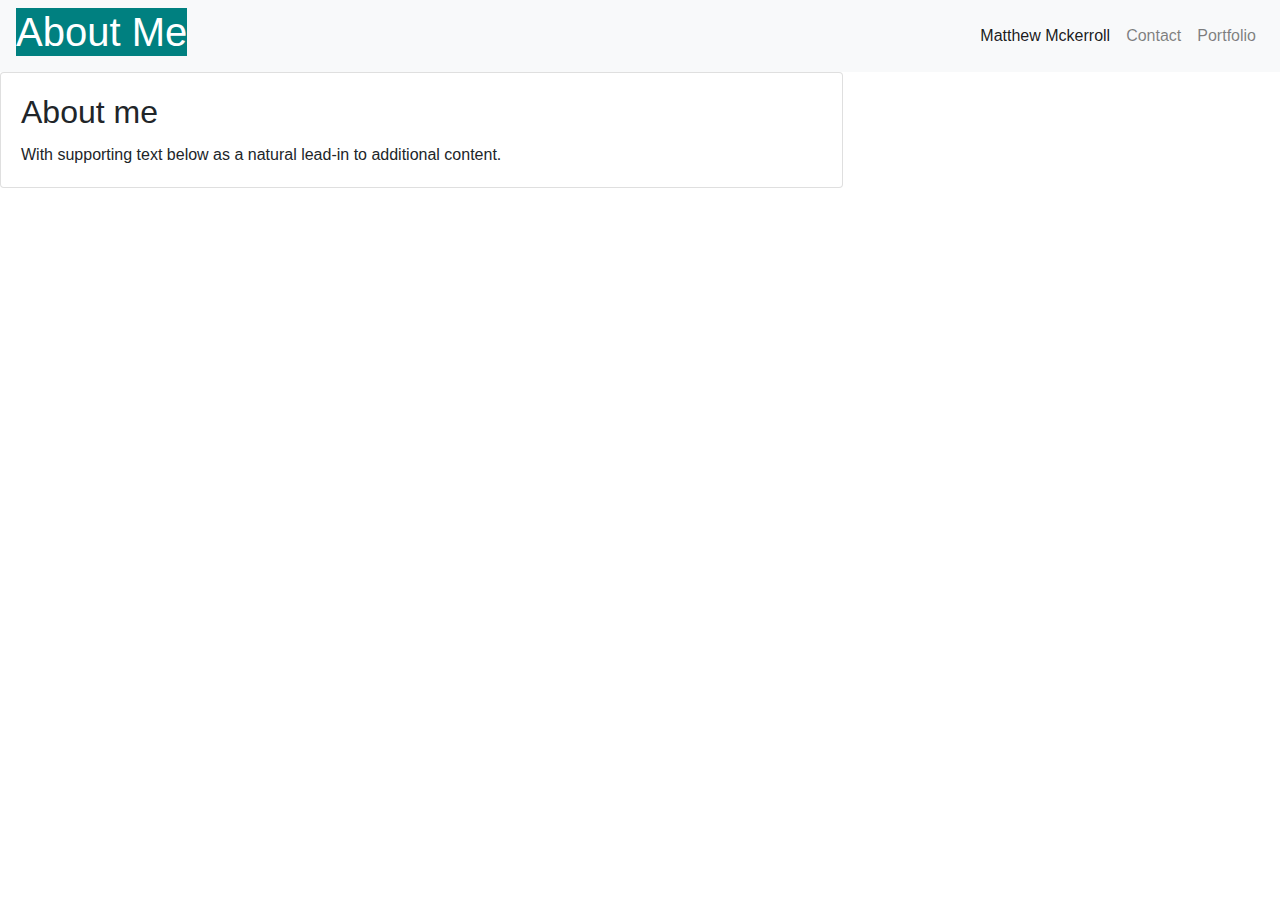
==== index.html @ f3b2108a "added local stylesheet, added more html for about me, added navbar, corrected some styles, starting " ====
<!DOCTYPE html>
<html lang="en-us">
  <head>
    <meta charset="UTF-8">
    <title>Matthew Mckerroll About Me</title>
    <link rel="stylesheet" href="https://stackpath.bootstrapcdn.com/bootstrap/4.5.2/css/bootstrap.min.css" integrity="sha384-JcKb8q3iqJ61gNV9KGb8thSsNjpSL0n8PARn9HuZOnIxN0hoP+VmmDGMN5t9UJ0Z" crossorigin="anonymous">
    <meta name="viewport" content="width=device-width, initial-scale=1">
    <link rel="stylesheet" type="text/css" href="style.css">
  </head>

  <body>
      

      <!-- NAV BAR -->
      <nav class="navbar navbar-expand-lg navbar-light bg-light">
       <!-- <h1 class="p-3 mb-2 bg-primary text-white"><span>About Me</span></h1>-->
       <h1>About Me</h1>
        
        <button class="navbar-toggler" type="button" data-toggle="collapse" data-target="#navbarNavDropdown" aria-controls="navbarNavDropdown" aria-expanded="false" aria-label="Toggle navigation">
          <span class="navbar-toggler-icon"></span>
        </button>
        <div class="collapse navbar-collapse" id="navbarNavDropdown">
          <ul class="navbar-nav ml-auto">
            <li class="nav-item active">
              <a class="nav-link" href="#">Matthew Mckerroll<span class="sr-only">(current)</span></a>
            </li>
            <li class="nav-item">
              <a class="nav-link" href="contact.html">Contact</a>
            </li>
            <li class="nav-item">
              <a class="nav-link" href="portfolio.html">Portfolio</a>
            </li>
           </ul>
        </div>
      </nav>

      <div class="row">
        <div class="col-lg-8">
          <div class="card">
            <div class="card-body">
              <h2 class="card-title">About me</h2>
              <p class="card-text">With supporting text below as a natural lead-in to additional content.</p>
              
            </div>
          </div>
        </div


    
 


       <!-- JS, Popper.js, and jQuery -->
      <script src="https://code.jquery.com/jquery-3.5.1.slim.min.js" integrity="sha384-DfXdz2htPH0lsSSs5nCTpuj/zy4C+OGpamoFVy38MVBnE+IbbVYUew+OrCXaRkfj" crossorigin="anonymous"></script>
      <script src="https://cdn.jsdelivr.net/npm/popper.js@1.16.1/dist/umd/popper.min.js" integrity="sha384-9/reFTGAW83EW2RDu2S0VKaIzap3H66lZH81PoYlFhbGU+6BZp6G7niu735Sk7lN" crossorigin="anonymous"></script>
      <script src="https://stackpath.bootstrapcdn.com/bootstrap/4.5.2/js/bootstrap.min.js" integrity="sha384-B4gt1jrGC7Jh4AgTPSdUtOBvfO8shuf57BaghqFfPlYxofvL8/KUEfYiJOMMV+rV" crossorigin="anonymous"></script>

</body>
---- style.css ----
h1{
    color: white;
    background-color: teal;
}

h2 {

}
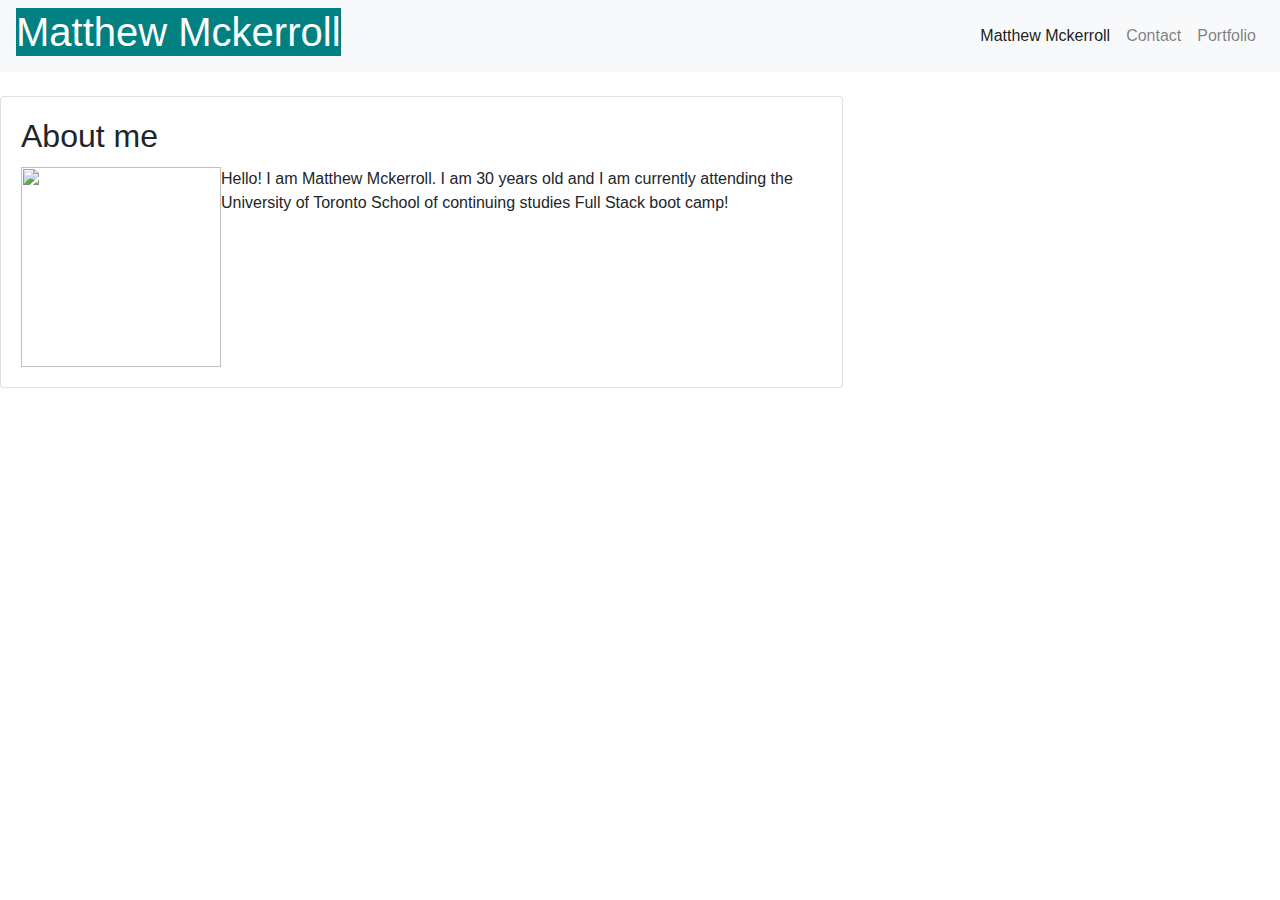
==== commit 2e1bd8b1: "added styles for text on index page. put content into card, added small bio." ====
--- a/index.html
+++ b/index.html
@@ -14,7 +14,7 @@
       <!-- NAV BAR -->
       <nav class="navbar navbar-expand-lg navbar-light bg-light">
        <!-- <h1 class="p-3 mb-2 bg-primary text-white"><span>About Me</span></h1>-->
-       <h1>About Me</h1>
+       <h1>Matthew Mckerroll</h1>
         
         <button class="navbar-toggler" type="button" data-toggle="collapse" data-target="#navbarNavDropdown" aria-controls="navbarNavDropdown" aria-expanded="false" aria-label="Toggle navigation">
           <span class="navbar-toggler-icon"></span>
@@ -35,22 +35,27 @@
       </nav>
 
       <div class="row">
+        <br>
+      </div>
+
+      <div class="row">
         <div class="col-lg-8">
           <div class="card">
             <div class="card-body">
               <h2 class="card-title">About me</h2>
-              <p class="card-text">With supporting text below as a natural lead-in to additional content.</p>
+              <img src="" alt="">
+              <p class="card-text">Hello! I am Matthew Mckerroll. I am 30 years old and I am currently attending the University of Toronto School of continuing studies Full Stack boot camp! </p>
               
             </div>
           </div>
-        </div
+        </div>
 
 
     
  
 
 
-       <!-- JS, Popper.js, and jQuery -->
+       <!-- JS, Popper.js, and jQuery  -->
       <script src="https://code.jquery.com/jquery-3.5.1.slim.min.js" integrity="sha384-DfXdz2htPH0lsSSs5nCTpuj/zy4C+OGpamoFVy38MVBnE+IbbVYUew+OrCXaRkfj" crossorigin="anonymous"></script>
       <script src="https://cdn.jsdelivr.net/npm/popper.js@1.16.1/dist/umd/popper.min.js" integrity="sha384-9/reFTGAW83EW2RDu2S0VKaIzap3H66lZH81PoYlFhbGU+6BZp6G7niu735Sk7lN" crossorigin="anonymous"></script>
       <script src="https://stackpath.bootstrapcdn.com/bootstrap/4.5.2/js/bootstrap.min.js" integrity="sha384-B4gt1jrGC7Jh4AgTPSdUtOBvfO8shuf57BaghqFfPlYxofvL8/KUEfYiJOMMV+rV" crossorigin="anonymous"></script>
--- a/style.css
+++ b/style.css
@@ -1,8 +1,15 @@
 h1{
     color: white;
     background-color: teal;
-}
+} 
 
 h2 {
 
+}
+
+img{
+    float: left;
+
+    width: 200px;
+    height: 200px;
 }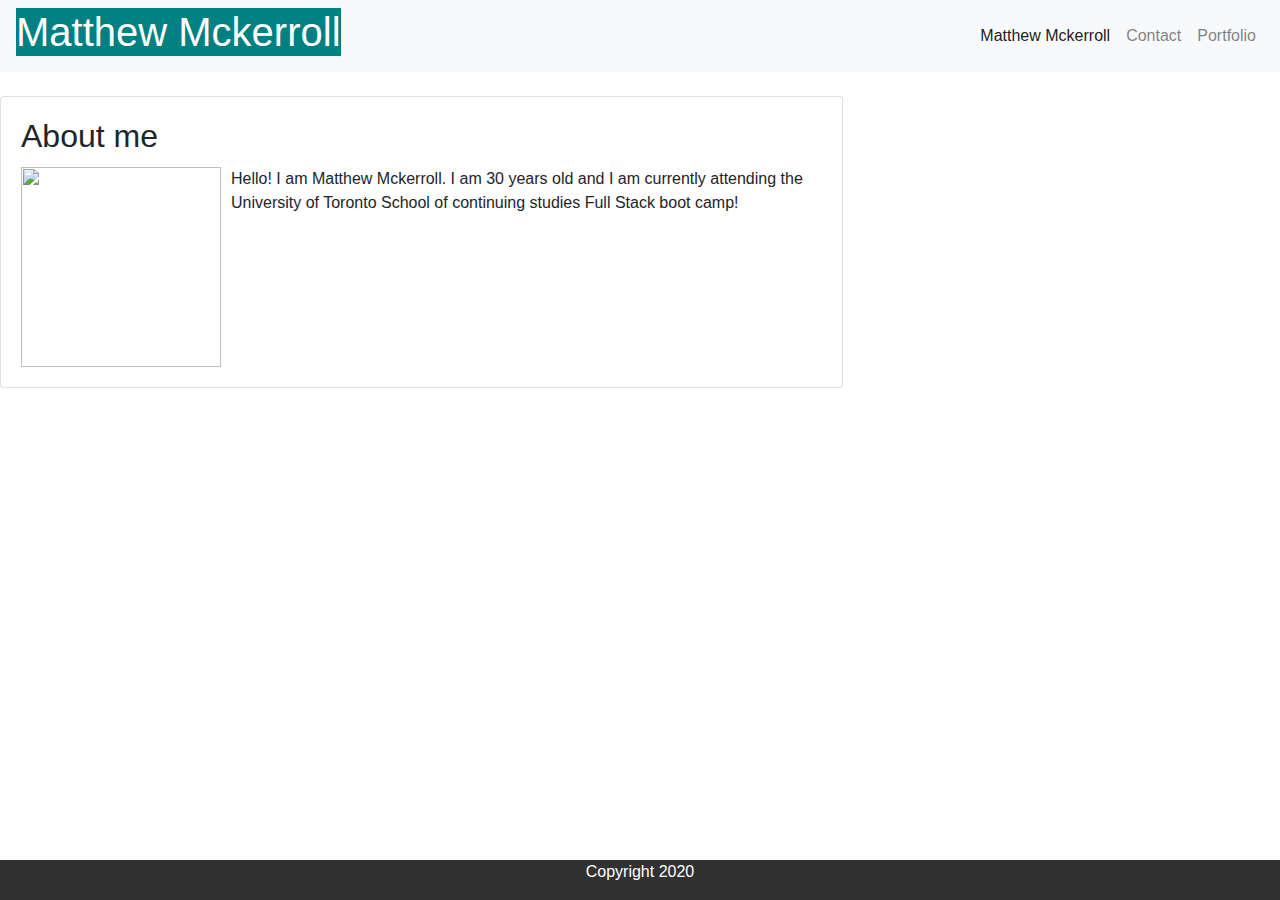
==== commit 475421dc: "added footer, and style for footer" ====
--- a/index.html
+++ b/index.html
@@ -43,14 +43,19 @@
           <div class="card">
             <div class="card-body">
               <h2 class="card-title">About me</h2>
-              <img src="" alt="">
+              <img id="aboutMeImg" src="" alt="">
               <p class="card-text">Hello! I am Matthew Mckerroll. I am 30 years old and I am currently attending the University of Toronto School of continuing studies Full Stack boot camp! </p>
               
             </div>
           </div>
         </div>
 
-
+        <footer>
+          
+              <p>Copyright 2020</p>
+          
+        </footer>
+   
     
  
 
--- a/style.css
+++ b/style.css
@@ -7,9 +7,21 @@
 
 }
 
-img{
+#aboutMeImg {
     float: left;
 
     width: 200px;
     height: 200px;
-}+    margin-right: 10px;
+}
+
+footer {
+    position: fixed;
+    left: 0;
+    bottom: 0;
+    width: 100%;
+    background-color: rgb(49, 49, 49);
+    color: white;
+    text-align: center;
+  }
+  
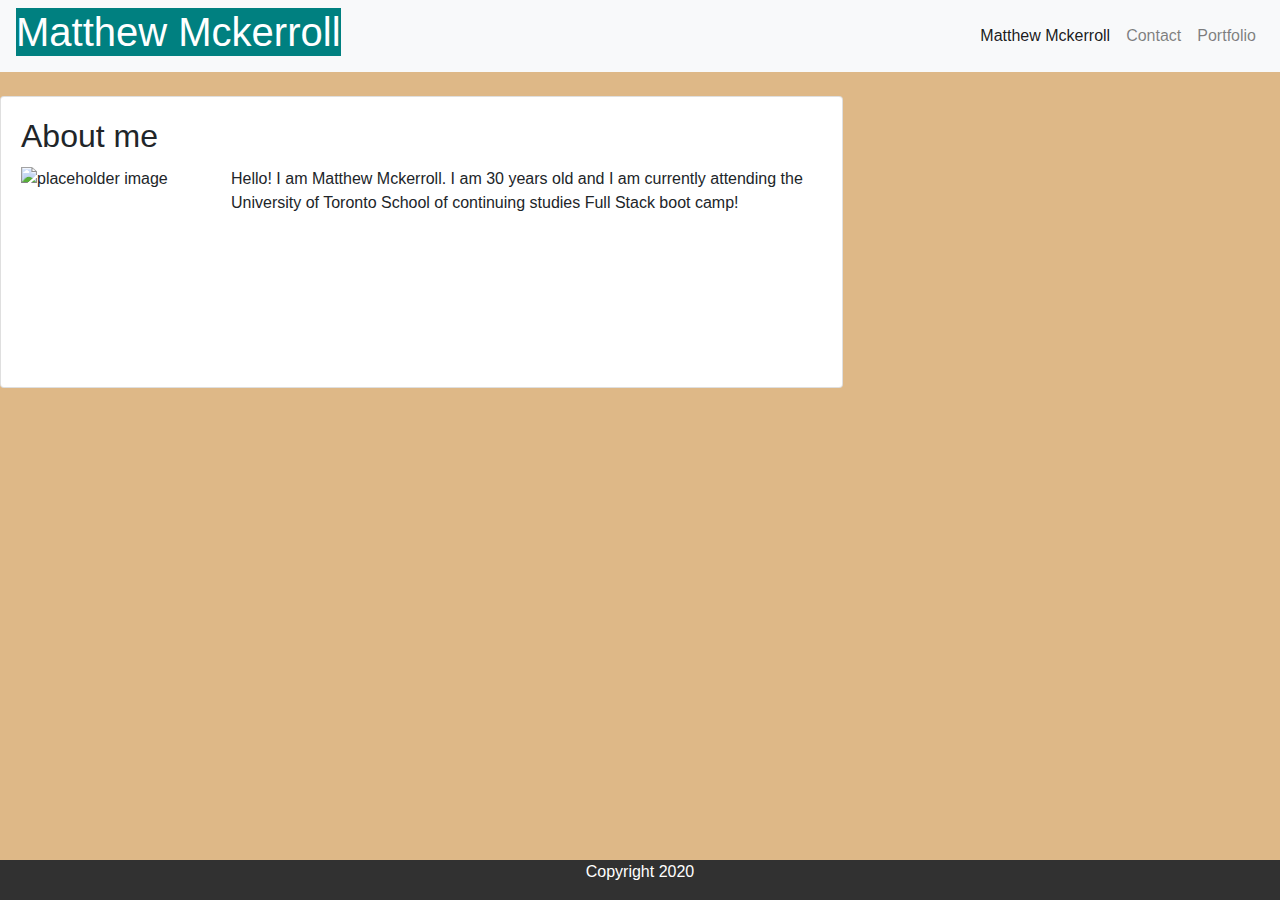
==== commit 012c8f4a: "fixed up some things on index, added link to placeholder image, changed up styling, added margin" ====
--- a/index.html
+++ b/index.html
@@ -3,17 +3,21 @@
   <head>
     <meta charset="UTF-8">
     <title>Matthew Mckerroll About Me</title>
+
+    <!-- bootstrap css link -->
     <link rel="stylesheet" href="https://stackpath.bootstrapcdn.com/bootstrap/4.5.2/css/bootstrap.min.css" integrity="sha384-JcKb8q3iqJ61gNV9KGb8thSsNjpSL0n8PARn9HuZOnIxN0hoP+VmmDGMN5t9UJ0Z" crossorigin="anonymous">
+    <!-- viewport code -->
     <meta name="viewport" content="width=device-width, initial-scale=1">
+    <!-- local stylesheet for style of text and images -->
     <link rel="stylesheet" type="text/css" href="style.css">
   </head>
 
   <body>
       
 
-      <!-- NAV BAR -->
+      <!-- NAV BAR starts here -->
       <nav class="navbar navbar-expand-lg navbar-light bg-light">
-       <!-- <h1 class="p-3 mb-2 bg-primary text-white"><span>About Me</span></h1>-->
+       
        <h1>Matthew Mckerroll</h1>
         
         <button class="navbar-toggler" type="button" data-toggle="collapse" data-target="#navbarNavDropdown" aria-controls="navbarNavDropdown" aria-expanded="false" aria-label="Toggle navigation">
@@ -34,16 +38,18 @@
         </div>
       </nav>
 
+      <!-- adding a little space between the nav bar and the content below -->
       <div class="row">
         <br>
       </div>
 
+      <!-- main content placed into a card -->
       <div class="row">
         <div class="col-lg-8">
           <div class="card">
             <div class="card-body">
               <h2 class="card-title">About me</h2>
-              <img id="aboutMeImg" src="" alt="">
+              <img id="aboutMeImg" src="http://placehold.it/200x200" alt="placeholder image">
               <p class="card-text">Hello! I am Matthew Mckerroll. I am 30 years old and I am currently attending the University of Toronto School of continuing studies Full Stack boot camp! </p>
               
             </div>
--- a/style.css
+++ b/style.css
@@ -25,3 +25,6 @@
     text-align: center;
   }
   
+body{
+    background-color: burlywood;
+}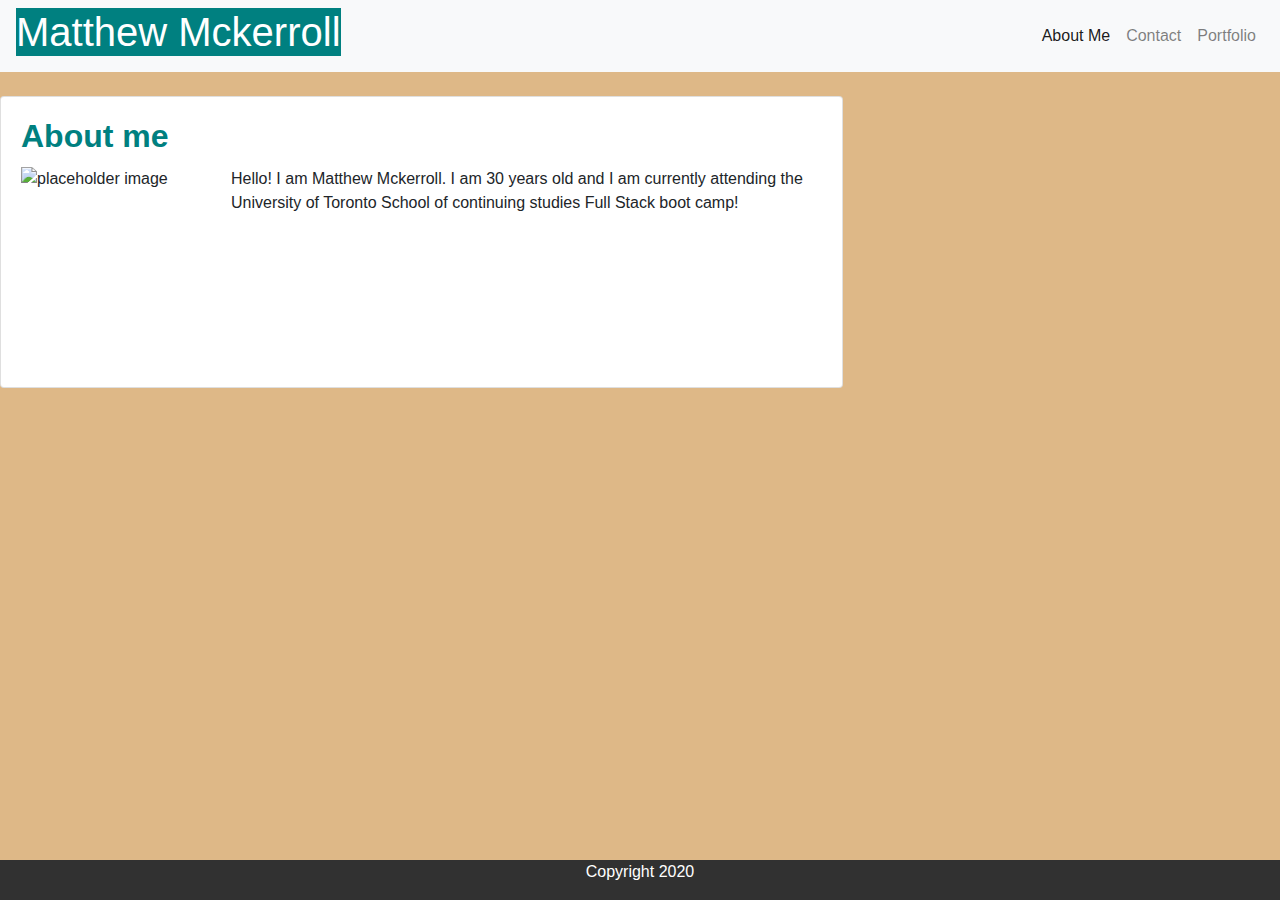
==== commit 7a0ed86e: "finished up the contact page, added in the forms and submission button" ====
--- a/index.html
+++ b/index.html
@@ -26,7 +26,7 @@
         <div class="collapse navbar-collapse" id="navbarNavDropdown">
           <ul class="navbar-nav ml-auto">
             <li class="nav-item active">
-              <a class="nav-link" href="#">Matthew Mckerroll<span class="sr-only">(current)</span></a>
+              <a class="nav-link" href="#">About Me<span class="sr-only">(current)</span></a>
             </li>
             <li class="nav-item">
               <a class="nav-link" href="contact.html">Contact</a>
--- a/style.css
+++ b/style.css
@@ -4,7 +4,8 @@
 } 
 
 h2 {
-
+    color: teal;
+    font-weight: bold;
 }
 
 #aboutMeImg {
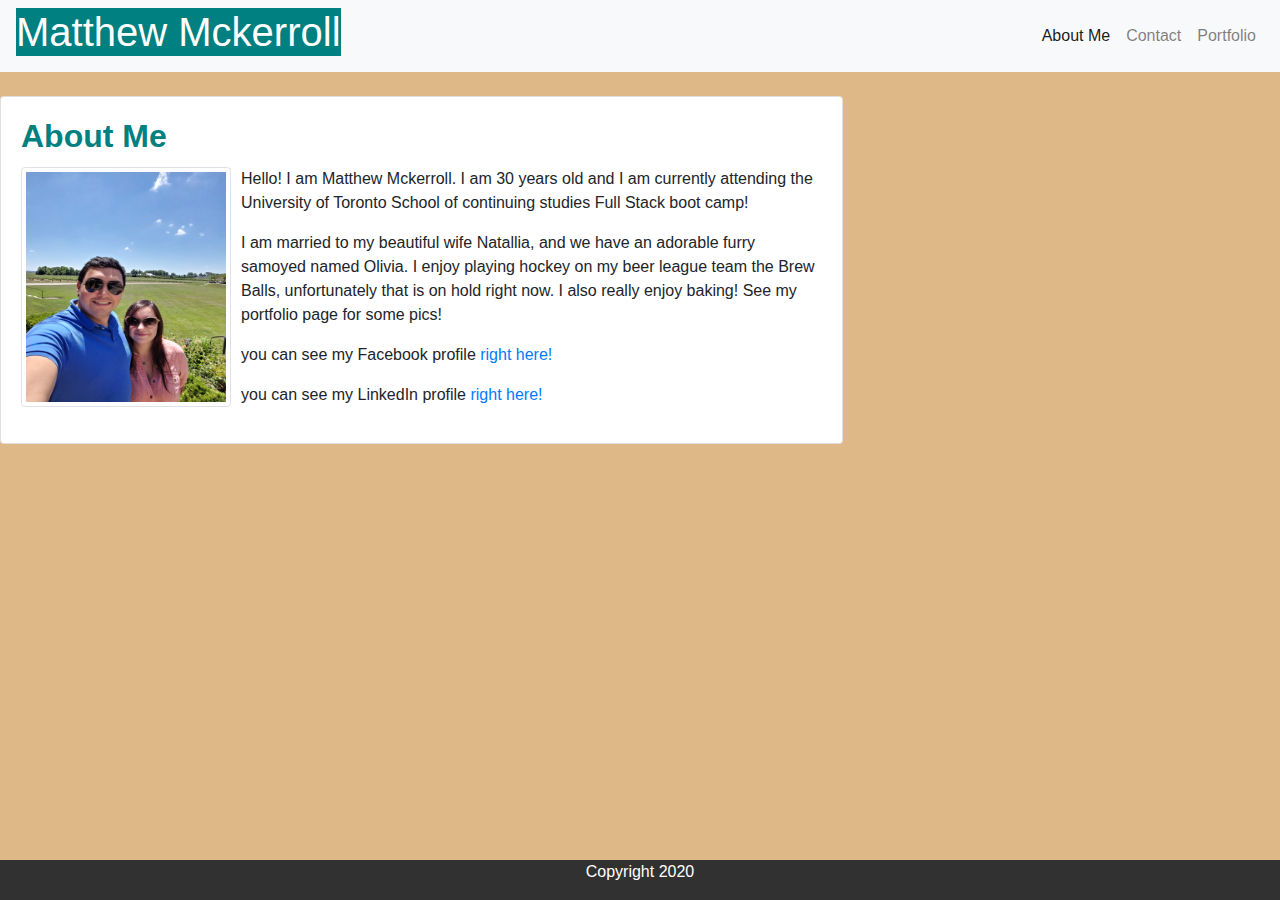
==== commit bc928679: "added images to about me, and portfolio, fixed up some css, added structure to portfolio page" ====
--- a/index.html
+++ b/index.html
@@ -48,9 +48,15 @@
         <div class="col-lg-8">
           <div class="card">
             <div class="card-body">
-              <h2 class="card-title">About me</h2>
-              <img id="aboutMeImg" src="http://placehold.it/200x200" alt="placeholder image">
+              <h2 class="card-title">About Me</h2>
+              <img class="img-thumbnail" id="aboutMeImg" src="./images/profile-pic.jpg" alt="matthew's profile picture">
               <p class="card-text">Hello! I am Matthew Mckerroll. I am 30 years old and I am currently attending the University of Toronto School of continuing studies Full Stack boot camp! </p>
+              
+              <p>I am married to my beautiful wife Natallia, and we have an adorable furry samoyed named Olivia. I enjoy playing hockey on my beer league team the Brew Balls, unfortunately that is on hold right now. I also really enjoy baking! See my portfolio page for some pics!</p>
+              <p>you can see my Facebook profile <a href="https://www.facebook.com/matthew.mckerroll">right here!</a></p>
+              <p>you can see my LinkedIn profile <a href="https://www.linkedin.com/in/matthew-mckerroll-6668a837/">right here!</a></p>
+
+            
               
             </div>
           </div>
--- a/style.css
+++ b/style.css
@@ -10,10 +10,26 @@
 
 #aboutMeImg {
     float: left;
+    
+    width: 210px;
+    height: 240px;
+    margin-right: 10px;
+}
 
+#portfolioImgLeft{
+    float: left;
     width: 200px;
     height: 200px;
     margin-right: 10px;
+
+}
+
+#portfolioImgRight{
+    float: right;
+    width: 200px;
+    height: 200px;
+    margin-right: 10px;
+
 }
 
 footer {
